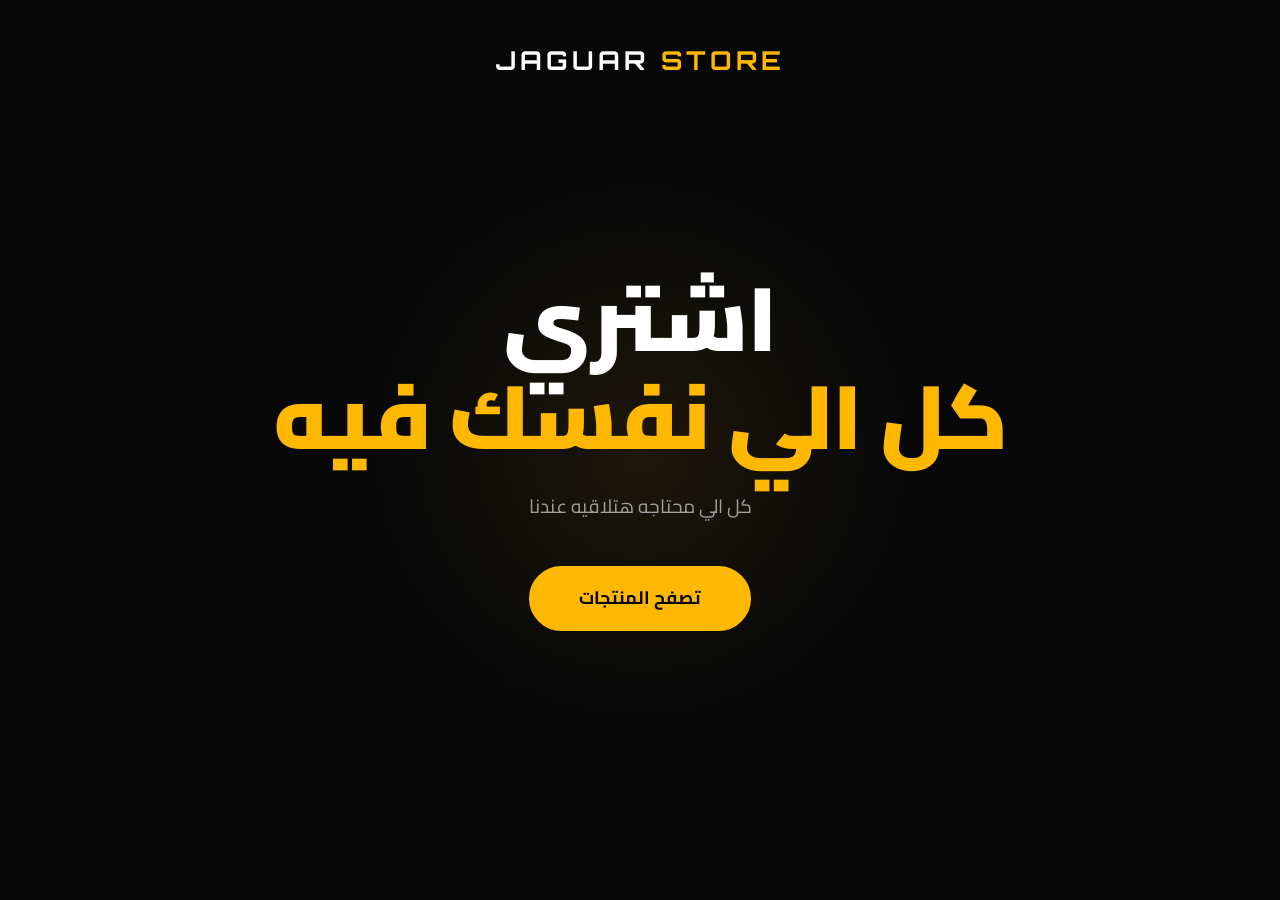
==== index.html @ 9c3591c2 "Add files via upload" ====
<!DOCTYPE html>
<html lang="ar" dir="rtl">
<head>
    <meta charset="UTF-8">
    <meta name="viewport" content="width=device-width, initial-scale=1.0">
    <title>JAGUAR Store</title>
    <link href="https://fonts.googleapis.com/css2?family=Cairo:wght@400;700;900&family=Orbitron:wght@700&display=swap" rel="stylesheet">
    <link rel="stylesheet" href="style.css">
</head>
<body>

    <section class="hero">
        <div class="glow-bg"></div>

        <nav class="navbar">
            <div class="logo">JAGUAR <span>STORE</span></div>
        </nav>

        <div class="content-wrapper">
            <h1 class="main-title">  اشتري <br><span>كل الي نفسك فيه </span></h1>
            <p class="description">كل الي محتاجه هتلاقيه عندنا</p>
            <div class="button-group">
                <a href="products.html" class="btn-primary" id="browse-btn">تصفح المنتجات</a>
            </div>
        </div>
    </section>

</body>
</html>
---- style.css ----
/* 1. تصفير الإعدادات */
* {
    margin: 0;
    padding: 0;
    box-sizing: border-box;
}

body {
    background-color: #050505;
    color: #fff;
    font-family: 'Cairo', sans-serif;
    line-height: 1.6;
    overflow: hidden;
}

/* 2. الحاوية الرئيسية */
.hero {
    height: 100vh;
    display: flex;
    justify-content: center;
    align-items: center;
    position: relative;
    background: radial-gradient(circle at center, #0a0a0a 0%, #050505 100%);
}

/* 3. الإضاءة (توزيـع متناسق) */
.glow-bg {
    position: absolute;
    top: 50%;
    left: 50%;
    transform: translate(-50%, -50%);
    width: 500px;
    height: 500px;
    background: radial-gradient(circle, rgba(255,184,0,0.08) 0%, transparent 70%);
    z-index: 1;
}

/* 4. الناف بار (موقع متناظر) */
.navbar {
    position: absolute;
    top: 40px;
    width: 100%;
    display: flex;
    justify-content: center; /* توسيط اللوجو مع المحتوى */
    z-index: 10;
}

.logo {
    font-family: 'Orbitron', sans-serif;
    font-size: 26px;
    letter-spacing: 4px;
    font-weight: 700;
}

.logo span {
    color: #FFB800;
}

/* 5. المحتوى (التناسق البصري) */
.content-wrapper {
    text-align: center;
    z-index: 5;
    max-width: 850px;
    padding: 0 20px;
}

.main-title {
    font-size: clamp(45px, 7vw, 90px);
    font-weight: 900;
    line-height: 1.1;
    margin-bottom: 25px;
    letter-spacing: -1px;
}

.main-title span {
    color: #FFB800;
    display: inline-block;
}

.description {
    font-size: 19px;
    color: #a0a0a0;
    max-width: 600px;
    margin: 0 auto 45px;
    font-weight: 400;
}

/* 6. الزرار (توازن الحجم) */
.btn-primary {
    display: inline-block;
    background: #FFB800;
    color: #050505;
    padding: 16px 48px;
    border-radius: 50px;
    font-size: 18px;
    font-weight: 700;
    text-decoration: none;
    transition: all 0.3s ease;
    border: 2px solid #FFB800;
}

.btn-primary:hover {
    background: transparent;
    color: #FFB800;
    transform: translateY(-3px);
    box-shadow: 0 10px 20px rgba(255, 184, 0, 0.2);
}

/* 7. حركة دخول ناعمة */
.content-wrapper {
    animation: contentFade 1.4s ease-out;
}

@keyframes contentFade {
    from { opacity: 0; transform: translateY(30px); filter: blur(10px); }
    to { opacity: 1; transform: translateY(0); filter: blur(0); }
}
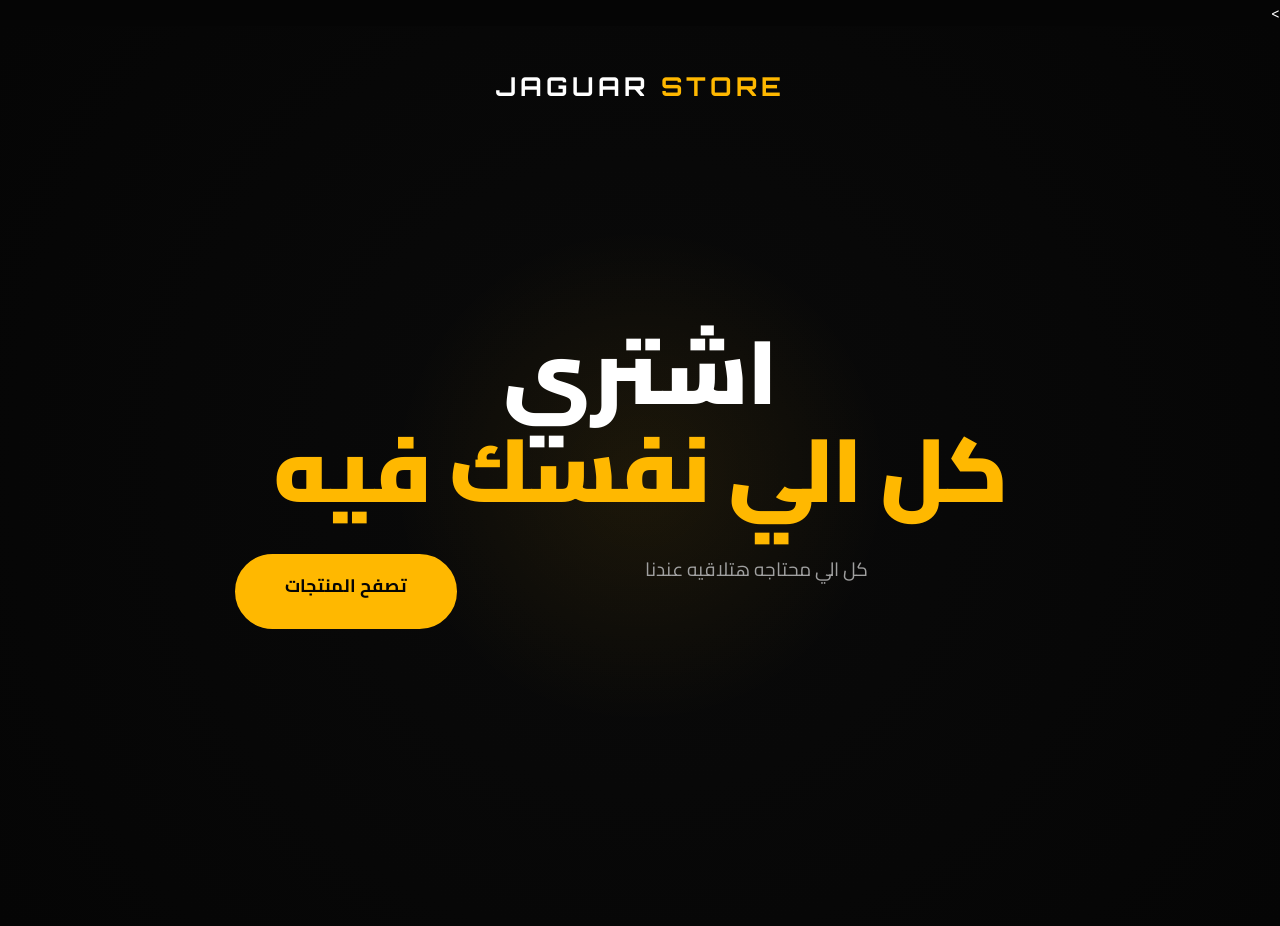
==== commit 66d6f43d: "Add files via upload" ====
--- a/index.html
+++ b/index.html
@@ -6,6 +6,7 @@
     <title>JAGUAR Store</title>
     <link href="https://fonts.googleapis.com/css2?family=Cairo:wght@400;700;900&family=Orbitron:wght@700&display=swap" rel="stylesheet">
     <link rel="stylesheet" href="style.css">
+    <meta name="viewport" content="width=device-width, initial-scale=1.0">>
 </head>
 <body>
 
--- a/style.css
+++ b/style.css
@@ -115,3 +115,41 @@
     from { opacity: 0; transform: translateY(30px); filter: blur(10px); }
     to { opacity: 1; transform: translateY(0); filter: blur(0); }
 }
+
+/* استخدم النسب المئوية للأحجام الكبيرة */
+.container, .product-grid {
+    width: 100%;
+    max-width: 1200px; /* للكمبيوتر */
+    margin: 0 auto;
+    padding: 10px;
+    display: flex;
+    flex-wrap: wrap; /* أهم خاصية للموبايل عشان العناصر تنزل تحت بعض */
+    justify-content: center;
+}
+
+/* الكارت نفسه خليه مرن */
+.product-card {
+    width: 90%; /* ياخد الشاشة كلها في الموبايل الصغير */
+    max-width: 280px; /* ميزيدش عن كدة في الشاشات الكبيرة */
+}
+
+
+/* ضبط عام لكل العناصر عشان م تخرجش بره الشاشة */
+* {
+    box-sizing: border-box;
+    max-width: 100%;
+}
+
+/* ضبط الصور عشان تصغر مع الموبايل */
+img {
+    height: auto;
+    display: block;
+}
+
+/* أهم كود للموبايل: يخلي العناصر تنزل تحت بعض بدل ما تختفي */
+.navbar, .button-group, .content-wrapper {
+    display: flex;
+    flex-wrap: wrap; 
+    justify-content: center;
+    gap: 10px;
+}
